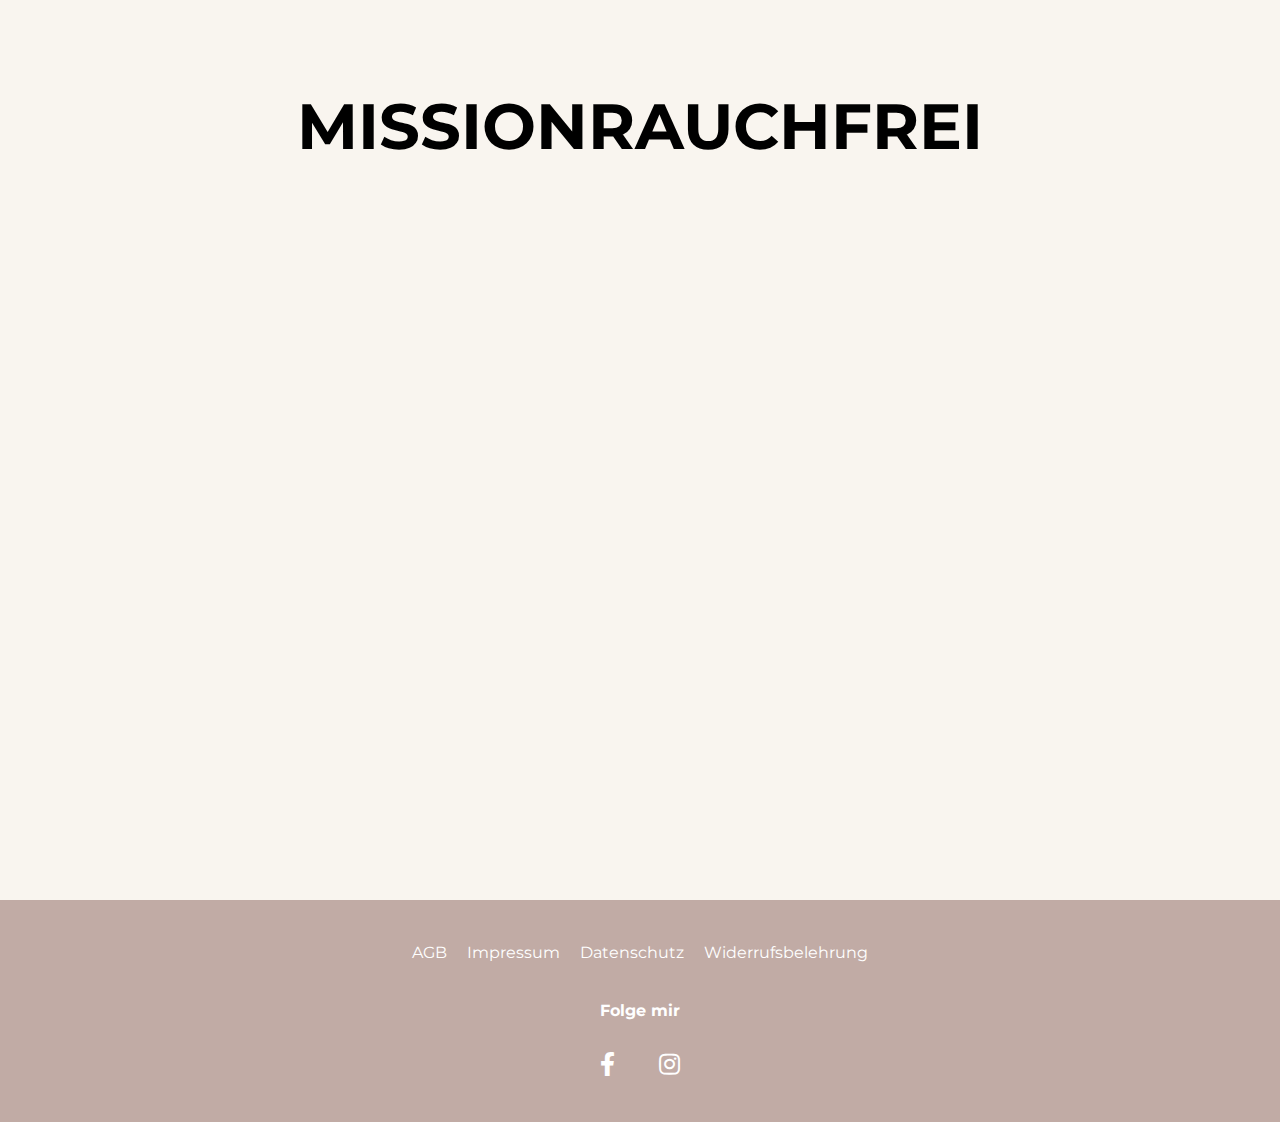
==== index.html @ 7472115e "Add files via upload" ====
<!DOCTYPE html>
<html lang="en">
<head>
    <meta charset="UTF-8">
    <meta name="viewport" content="width=device-width, initial-scale=1.0">
    <link rel="stylesheet" href="style.css">
    <link rel="preconnect" href="https://fonts.googleapis.com">
<link href="https://fonts.googleapis.com/css2?family=Merriweather:wght@300&display=swap" rel="stylesheet">  
<link href="https://fonts.googleapis.com/css2?family=Montserrat:wght@400;500&display=swap" rel="stylesheet">
<link rel="stylesheet" href="https://fonts.googleapis.com/css2?family=Material+Symbols+Outlined:opsz,wght,FILL,GRAD@20..48,100..700,0..1,-50..200" />  
<link rel="stylesheet" href="https://cdnjs.cloudflare.com/ajax/libs/font-awesome/5.15.3/css/all.min.css">

    <title>Missionrauchfrei</title>
</head>
<body>
    <div class="container">
        <h1>MISSIONRAUCHFREI</h1>
        <h2>Hypnose, die verändert</h2>
        <div class="box">
            <a href="https://www.missionrauchfrei.de">Zur Homepage</a>
            <a href="https://www.missionrauchfrei.de/hypnose/">Zur Hypnose</a>
            <a href="https://www.missionrauchfrei.de/termin-buchen/">Termin Buchen</a>
        </div>
    </div>




    <footer class="footer">
        <div class="container1">
            <div class="footer-content">
                <div class="footer-links">
                    <ul>
                        <li><a href="https://www.missionrauchfrei.de/agb/">AGB</a></li>
                        <li><a href="https://www.missionrauchfrei.de/impressum/">Impressum</a></li>
                        <li><a href="https://www.missionrauchfrei.de/datenschutz/">Datenschutz</a></li>
                        <li><a href="https://www.missionrauchfrei.de/widerrufsrecht/">Widerrufsbelehrung</a></li>
                    </ul>
                </div>
                <div class="social-links">
                    <h4>Folge mir</h4>
                    <a href="https://www.facebook.com/Missionrauchfrei/" target="_blank" rel="noopener noreferrer"><i class="fab fa-facebook-f" ></i></a>
                        <a href="https://instagram.com/missionrauchfrei.de?igshid=MzRlODBiNWFlZA==" target="_blank" rel="noopener noreferrer"><i class="fab fa-instagram"></i></a>
                </div>
            </div>
        </div>
    </footer>
    
    <script src="main.js"></script>
</body>
</html>
---- style.css ----
*,
*::before,
*::after {
  box-sizing: border-box;
}
html{
    height: 100%;
    margin: 0;
    padding: 0;
}
body {
    font-family: Georgia, 'Times New Roman', Times, serif;
    margin: 0;
    padding: 0;
    overflow-x: hidden;
    height: 100%;
    background-color: rgb(249, 245, 239);
    color: white;
    font-family: 'Montserrat', Arial, sans-serif;
}

.container {
    display: flex;
    flex-direction: column;
    align-items: center;
    justify-content: top;
    height: 100vh;
    background-size: cover;
}

h1 {
    padding-top: 5rem;
    font-size: 2rem;
    line-height: .1;
}
h2{
   font-size: 1.2rem;
}
.box {
    width: 300px;
    height: 400px;
    background-color: rgba(0, 0, 0, 0.4);
    display: flex;
    flex-direction: column;
    align-items: center;
    justify-content: center;
    margin-top: 5rem;
    gap: 50px;

}

a {
    text-decoration: none;
    font-family: 'Courier New', Courier, monospace;
    color: white;
    font-size: 1.5rem;
}

/* Für Tablets */
@media (min-width: 768px) {
    h1 {
        font-size: 3rem;
        color: black;
    }
    h2{
        font-size: 2rem;
        color: black;
     }
    .box {
        width: 250px;
        height: 250px;
    }
}

/* Für Desktop */
@media (min-width: 1024px) {
    h1 {
        font-size: 4rem;
        color: black;
    }
    h2{
        font-size: 3rem;
        color: black;
     }
    .box {
        width: 300px;
        height: 300px;
    }
}

/* Für Handys */
@media (max-width: 767px) {
    body {
        background-image: linear-gradient(rgba(0, 0, 0, 0.35), rgba(0, 0, 0, 0.25)), url('Carina.jpg');
        background-size: cover; /* Das Bild wird so skaliert, dass es den gesamten Container füllt */
        background-repeat: no-repeat; /* Das Bild wird nicht wiederholt */
        background-position: center center;
    }

}

/* Verstecken Sie die Elemente zu Beginn */
h1, h2, .box, .box > * {
    opacity: 0;
    transform: translateY(20px);
    transition: opacity 0.5s, transform 0.5s;
}

/* Klasse, die später mit JavaScript hinzugefügt wird, um die Elemente sichtbar zu machen */
.show {
    opacity: 1;
    transform: translateY(0);
}

a::after {
    content: '';
    display: block;
    width: 0;
    height: 2px;
    background: white;
    transition: width 0.5s;
}

a.show-underline::after {
    width: 100%;
}

a:hover {
    transform: translateY(-5px) scale(1.05); /* leicht nach oben bewegen und vergrößern */
    transition: transform 0.3s; /* sanfte Animation */
}



footer{
    background-color: #c1aba5;
    font-family: 'Montserrat', Arial, sans-serif;
    
}
.container1 {
    width: 100%;
    max-width: 1200px; 
    margin: 0 auto; 
    padding: 0 15px;
    font-family: 'Montserrat', Arial, sans-serif;
    
}

.footer-content {
    display: flex;
    flex-direction: column;
    align-items: center;
    text-align: center;
    font-family: 'Montserrat', Arial, sans-serif;
}

.footer-links ul {
    list-style: none;
    padding: 0;
    padding-top: 3vh;
    display: flex;
    flex-direction: column;
    gap: 10px;
    font-family: 'Montserrat', Arial, sans-serif;
}

.footer-links ul li a {
    color: inherit;
    text-decoration: none;
    font-family: 'Montserrat', Arial, sans-serif;
    font-size: 1rem; 
}
.footer-links a:hover {
    color: #524946;
    transition: .5s;
}
.social-links a {
    font-size: 24px;
    margin: 10px 20px;
    color: inherit;
    transition: all 0.5s ease;
    display: inline-block;

}

.social-links :hover {
    scale: 1.3;
    transition: .5s;
}
.social-links h4:hover{
    scale: 1;
}

.social-links {
        margin-bottom: 30px;
    }
@media (min-width: 768px) {
    .footer-links ul {
        flex-direction: row;
        justify-content: center;
        gap: 20px;
    }
    
    
}
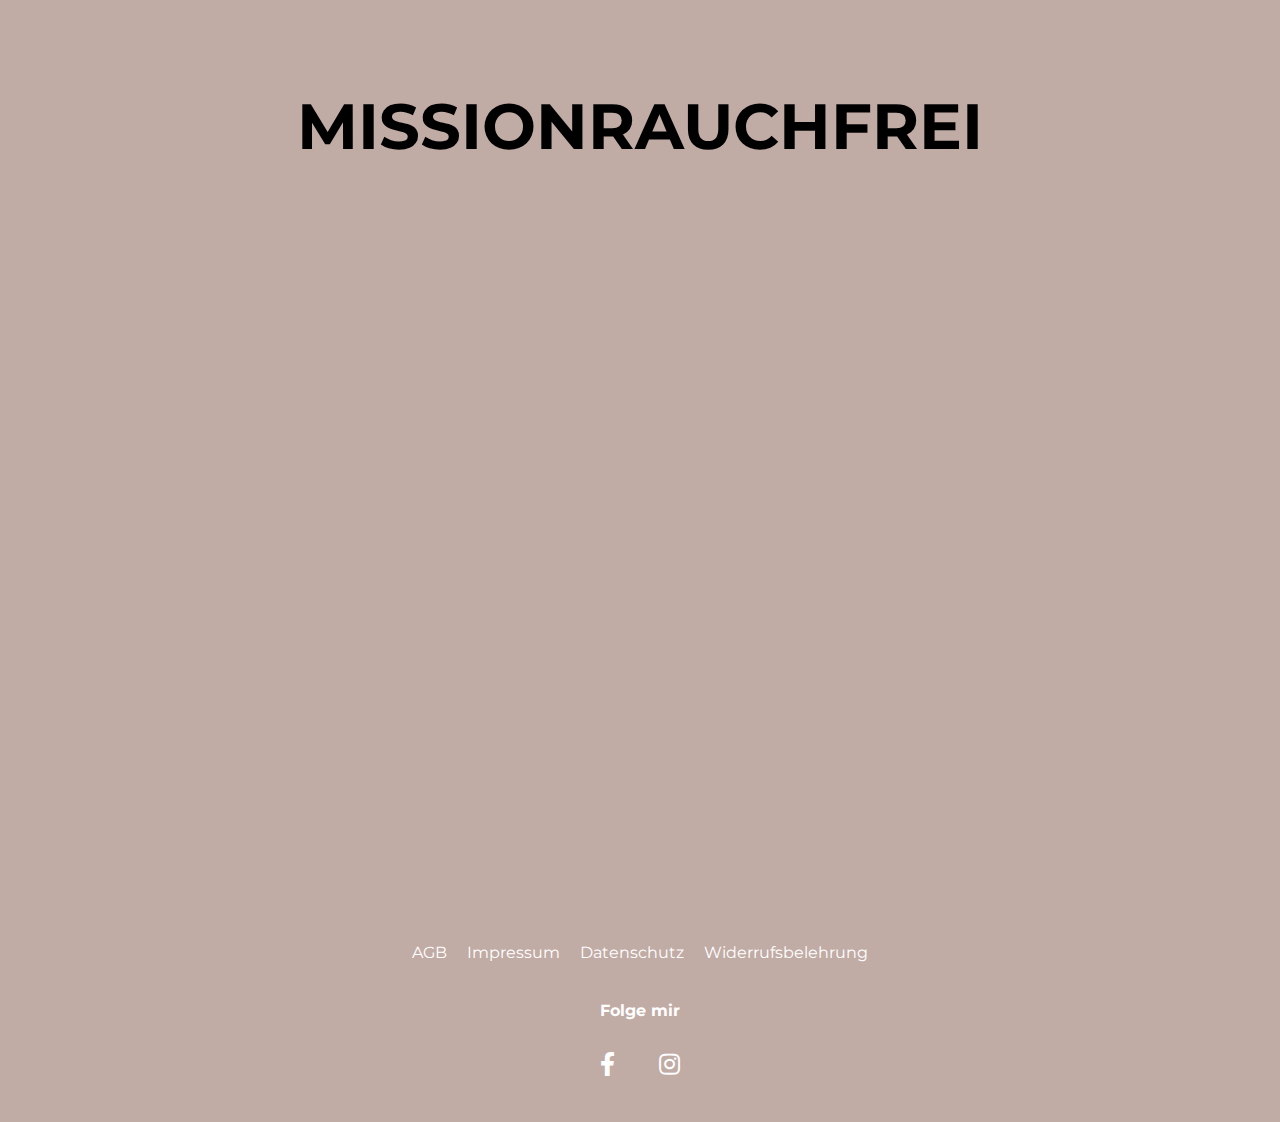
==== commit f8f03a7e: "Add files via upload" ====
--- a/index.html
+++ b/index.html
@@ -19,6 +19,7 @@
         <div class="box">
             <a href="https://www.missionrauchfrei.de">Zur Homepage</a>
             <a href="https://www.missionrauchfrei.de/hypnose/">Zur Hypnose</a>
+            <a href="http://missionfeelgood.rf.gd/booking.html">Kostenfreier Kennenlerncall</a>
             <a href="https://www.missionrauchfrei.de/termin-buchen/">Termin Buchen</a>
         </div>
     </div>
--- a/style.css
+++ b/style.css
@@ -14,7 +14,7 @@
     padding: 0;
     overflow-x: hidden;
     height: 100%;
-    background-color: rgb(249, 245, 239);
+    background-color: #c1aba5;
     color: white;
     font-family: 'Montserrat', Arial, sans-serif;
 }
@@ -48,7 +48,10 @@
     gap: 50px;
 
 }
-
+.box a {
+    text-align: center;
+    display: block; /* Damit der Link die gesamte Breite des Containers einnimmt */
+}
 a {
     text-decoration: none;
     font-family: 'Courier New', Courier, monospace;
@@ -121,9 +124,9 @@
     transition: width 0.5s;
 }
 
-a.show-underline::after {
+/* a.show-underline::after {
     width: 100%;
-}
+} */
 
 a:hover {
     transform: translateY(-5px) scale(1.05); /* leicht nach oben bewegen und vergrößern */
